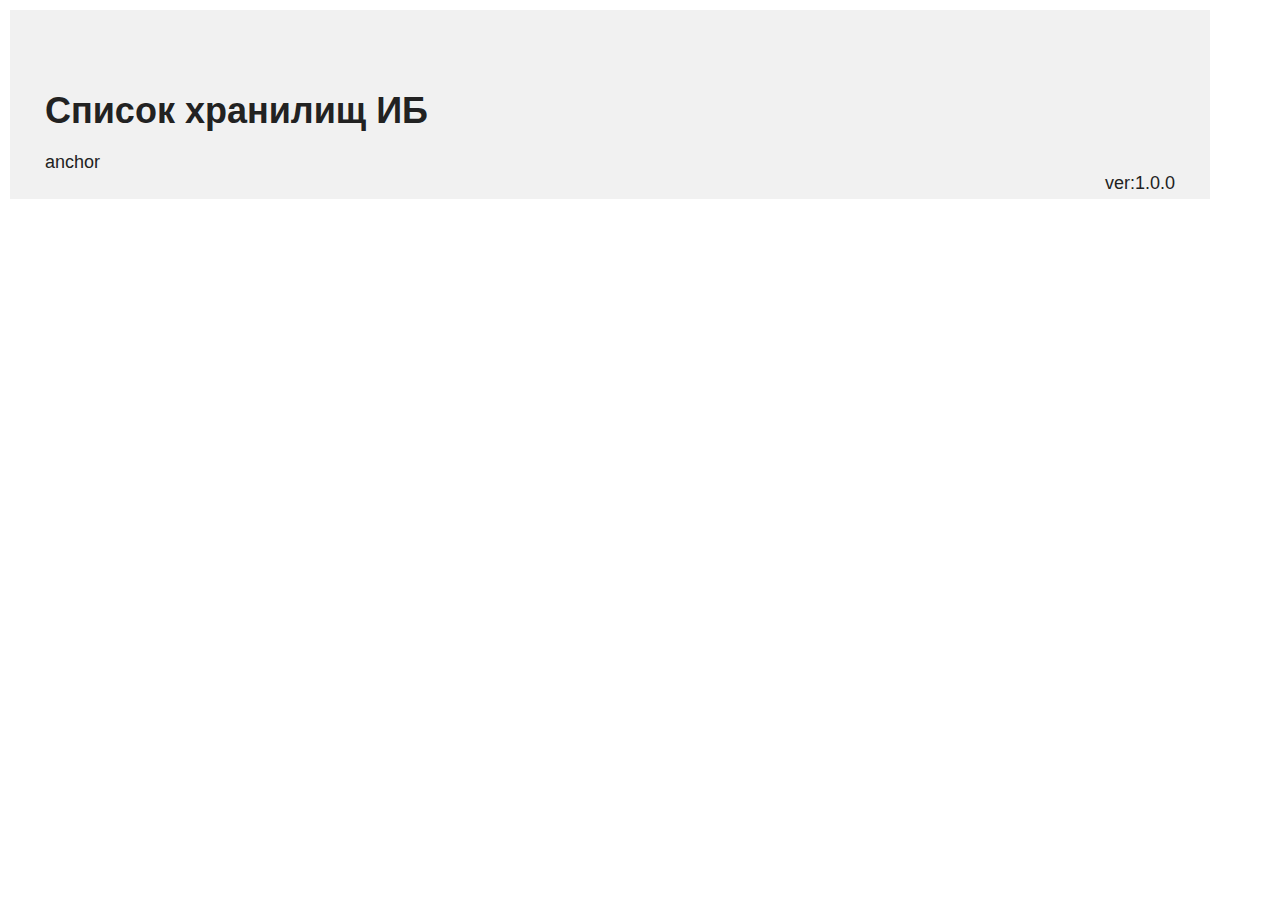
==== tmp.html @ 1c12555d "Ошибка версия в html" ====
﻿<!DOCTYPE html>
<html lang="en">

<head>
    <meta charset="UTF-8">
    <meta name="viewport" content="width=device-width, initial-scale=1.0">
    <title>Актуальный список ИБ хранилищ</title>
    <link rel="stylesheet" href="./style.css">
</head>

<body>
    <div class="container">
        <div>
            <img style="padding: 30px;" src="https://cdn-ru.bitrix24.ru/b101043/landing/184/184c64052859991c532029db28bde41c/1IDM_Logo_New_Light_1x.png" alt=""> <br>   
        </div>
        <h1 style="padding: 10px;" class="text-violet text-center" >Список хранилищ ИБ</h1>
        
        <div class="listbase">
                          
          <div>anchor</div>
          <p style="text-align: right">ver:1.0.0</p>
                
        </div>       
    </div>
    
    
    <script>
        let copy = (copyText) => {
            document.getElementById(copyText).select();    
            document.execCommand('copy');        
        }
    </script>

</body>

</html>
---- style.css ----
* {
    margin: 0;
    /* box-sizing: border-box; */
}

html, body {
    font-size: 18px;
    font-family: sans-serif;
    color: #222;
}



h1 {
    /* text-align: left; */
    margin-bottom: 5px; 
    margin: 5px 25px; 

}

h3, h4 {
    text-transform: uppercase;
    font-size: 1.1rem;
    margin: 20px 0 30px 0;
}


hr {
    margin: 20px 0;
}

section, .section {
    margin-bottom: 30px;
}

input, select, textarea {
    background: none;
    border: 1px solid black;
    /* padding: 10px 40px; */
    /* font-size: .9rem; */
    outline: none;
    /* margin: 2px 2px;  */
    /* width: 60px; */
    
}

/* button {
    width: 50px;
    /* height: 50px; */
    
    /* background: none; */
    /* border: 1px solid black; */
    /* padding: 10px 10px;
    font-size: .9rem;
    outline: none;
}  */



input[type="range"] {
    padding: 10px 0;
} */

input:active, input:focus, textarea:active, textarea:focus, select:active, select:focus {
    background:  orangered;
}

input[type="date"] {
    padding: 8px 20px;
}

textarea {
    resize: none;
    width: 50%;
} 

button:hover {
    background: orangered;
}

button:active {
    background: black;
    color: orangered;
}

.form-div {
    margin-bottom: 30px;
}

.out-block {
    font-size: 1rem;
    font-family: monospace;
}

.section {
    margin: 10px 0 10px 0;
    padding: 10px 0 30px 0;
    border-bottom: 1px solid #c2c2c2;
}

.section div {
    margin-bottom: 10px;
}

.red {
    color: IndianRed;
}

.courses {
    margin-top: 40px;
}

/* .courses li {
    margin-bottom: 20px;
} */

/* .courses a {
    color: #222;
}

.active {
    box-shadow: 0 0 10px #000;
}

p {
    margin-bottom: 20px;
} */

/* img:hover {
    cursor: pointer;
}

.clearfix {
    display: block;
    clear: both;
} */

/* .test-field{
    min-height: 450px;
    background: #d2d2d2;
    position: relative;
}

.log-block {
    position: absolute;
    width: 200px;
    font-family: monospace;
}

.block {
    width: 50px;
    height: 50px;
    margin: 40px;
    padding: 10px;
    border: 1px solid orangered;
}

table {
  font-family: arial, sans-serif;
  border-collapse: collapse;
  width: 100%;
}

td, th {
  border: 1px solid #dddddd;
  text-align: left;
  padding: 8px;
}

tr:nth-child(even) {
  background-color: #dddddd;
} */

/* tr:hover{
    background: orange;
    cursor: pointer;
} */

/* .base {
    padding: 20px;
    background: PaleTurquoise;
} */ 

/* .middle {
    background: brown;
    padding: 10px;
} */

/* .append {
    background: SlateBlue;
    padding: 5px;
}

.prepend {
    padding: 5px;
    background: Plum;
}

.before, .after {
    padding: 5px;
    background: coral;
}

.replace-with {
    padding: 5px;
    background: Chocolate;
} */ */

.section-symbol {
    display: flex;
    flex: 1 1 auto;
    /* font-size: 2.55rem; */
    /* line-height: 2.55rem; */
    height: 2rem; 
    /* color: #4c4f52; */
    /* text-align:left; */
    justify-content: left;
    padding: 0 .5rem;
    align-items: center;
    cursor: pointer;
    /* border-width: 1px; */
    border-color: #f9fafb;
}

.container {
    display: flex;
    flex-direction: column;
    min-width: 510px; 
    max-width: 1200px;
    margin: 10px 10px; 
    background: #f1f1f1;
    /* padding: 5px; */
} 


.listbase
{
    margin: 5px 35px; 
}


.SERP
{
    width: 200px; 
    /* background-color: aqua; */
}

.titlecl
{
    background-color: aquamarine;
    /* font-weight: bold;  */

}
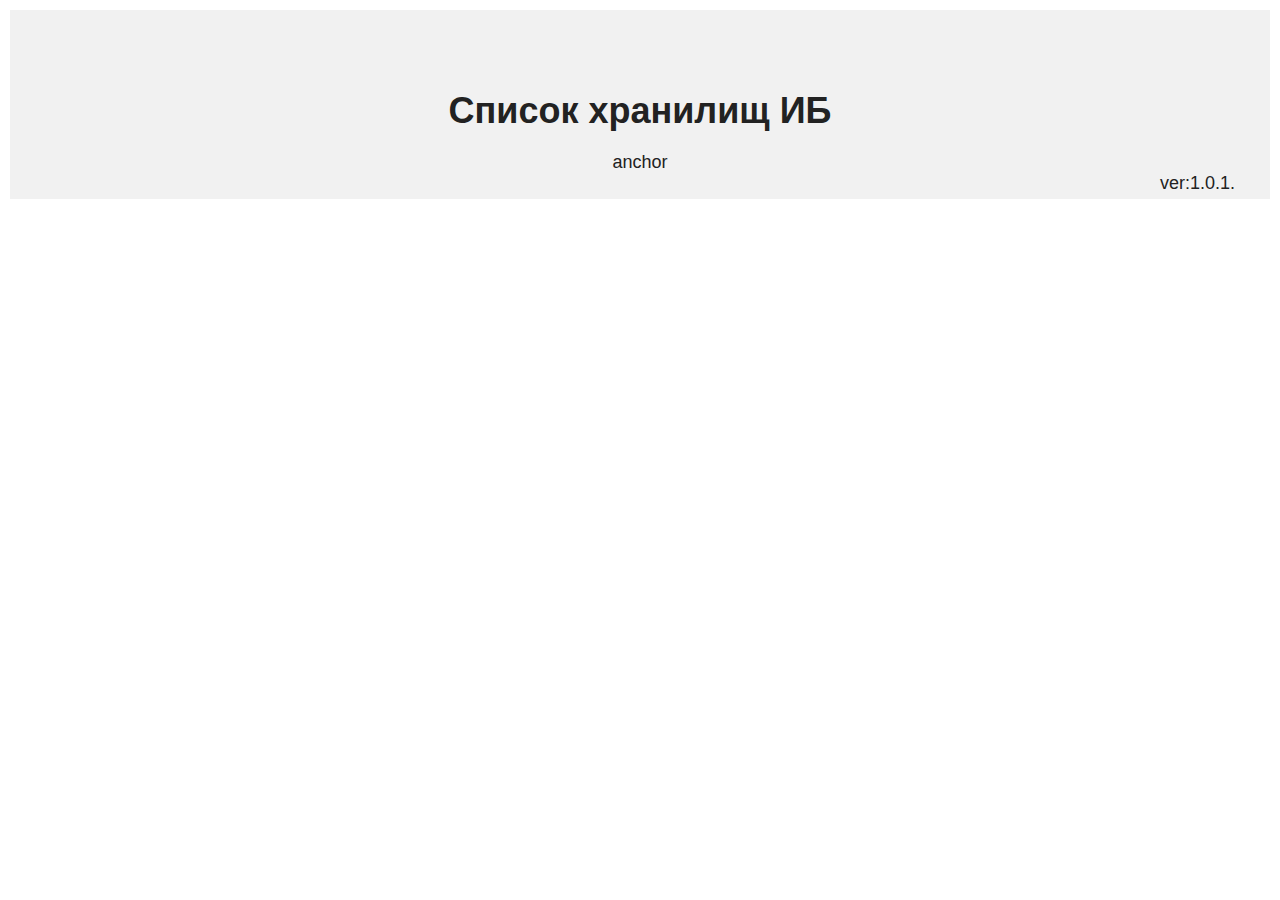
==== commit b1a1367e: "ver 1.0.1" ====
--- a/tmp.html
+++ b/tmp.html
@@ -9,7 +9,7 @@
 </head>
 
 <body>
-    <div class="container">
+    <div style="text-align: center" class="container">
         <div>
             <img style="padding: 30px;" src="https://cdn-ru.bitrix24.ru/b101043/landing/184/184c64052859991c532029db28bde41c/1IDM_Logo_New_Light_1x.png" alt=""> <br>   
         </div>
@@ -18,7 +18,7 @@
         <div class="listbase">
                           
           <div>anchor</div>
-          <p style="text-align: right">ver:1.0.0</p>
+          <p style="text-align: right">ver:1.0.1.</p>
                 
         </div>       
     </div>
--- a/style.css
+++ b/style.css
@@ -9,13 +9,10 @@
     color: #222;
 }
 
-
-
 h1 {
     /* text-align: left; */
     margin-bottom: 5px; 
     margin: 5px 25px; 
-
 }
 
 h3, h4 {
@@ -23,7 +20,6 @@
     font-size: 1.1rem;
     margin: 20px 0 30px 0;
 }
-
 
 hr {
     margin: 20px 0;
@@ -40,21 +36,8 @@
     /* font-size: .9rem; */
     outline: none;
     /* margin: 2px 2px;  */
-    /* width: 60px; */
-    
+    /* width: 60px; */  
 }
-
-/* button {
-    width: 50px;
-    /* height: 50px; */
-    
-    /* background: none; */
-    /* border: 1px solid black; */
-    /* padding: 10px 10px;
-    font-size: .9rem;
-    outline: none;
-}  */
-
 
 
 input[type="range"] {
@@ -110,102 +93,6 @@
     margin-top: 40px;
 }
 
-/* .courses li {
-    margin-bottom: 20px;
-} */
-
-/* .courses a {
-    color: #222;
-}
-
-.active {
-    box-shadow: 0 0 10px #000;
-}
-
-p {
-    margin-bottom: 20px;
-} */
-
-/* img:hover {
-    cursor: pointer;
-}
-
-.clearfix {
-    display: block;
-    clear: both;
-} */
-
-/* .test-field{
-    min-height: 450px;
-    background: #d2d2d2;
-    position: relative;
-}
-
-.log-block {
-    position: absolute;
-    width: 200px;
-    font-family: monospace;
-}
-
-.block {
-    width: 50px;
-    height: 50px;
-    margin: 40px;
-    padding: 10px;
-    border: 1px solid orangered;
-}
-
-table {
-  font-family: arial, sans-serif;
-  border-collapse: collapse;
-  width: 100%;
-}
-
-td, th {
-  border: 1px solid #dddddd;
-  text-align: left;
-  padding: 8px;
-}
-
-tr:nth-child(even) {
-  background-color: #dddddd;
-} */
-
-/* tr:hover{
-    background: orange;
-    cursor: pointer;
-} */
-
-/* .base {
-    padding: 20px;
-    background: PaleTurquoise;
-} */ 
-
-/* .middle {
-    background: brown;
-    padding: 10px;
-} */
-
-/* .append {
-    background: SlateBlue;
-    padding: 5px;
-}
-
-.prepend {
-    padding: 5px;
-    background: Plum;
-}
-
-.before, .after {
-    padding: 5px;
-    background: coral;
-}
-
-.replace-with {
-    padding: 5px;
-    background: Chocolate;
-} */ */
-
 .section-symbol {
     display: flex;
     flex: 1 1 auto;
@@ -226,7 +113,6 @@
     display: flex;
     flex-direction: column;
     min-width: 510px; 
-    max-width: 1200px;
     margin: 10px 10px; 
     background: #f1f1f1;
     /* padding: 5px; */
@@ -238,7 +124,6 @@
     margin: 5px 35px; 
 }
 
-
 .SERP
 {
     width: 200px; 
@@ -249,5 +134,4 @@
 {
     background-color: aquamarine;
     /* font-weight: bold;  */
-
 }
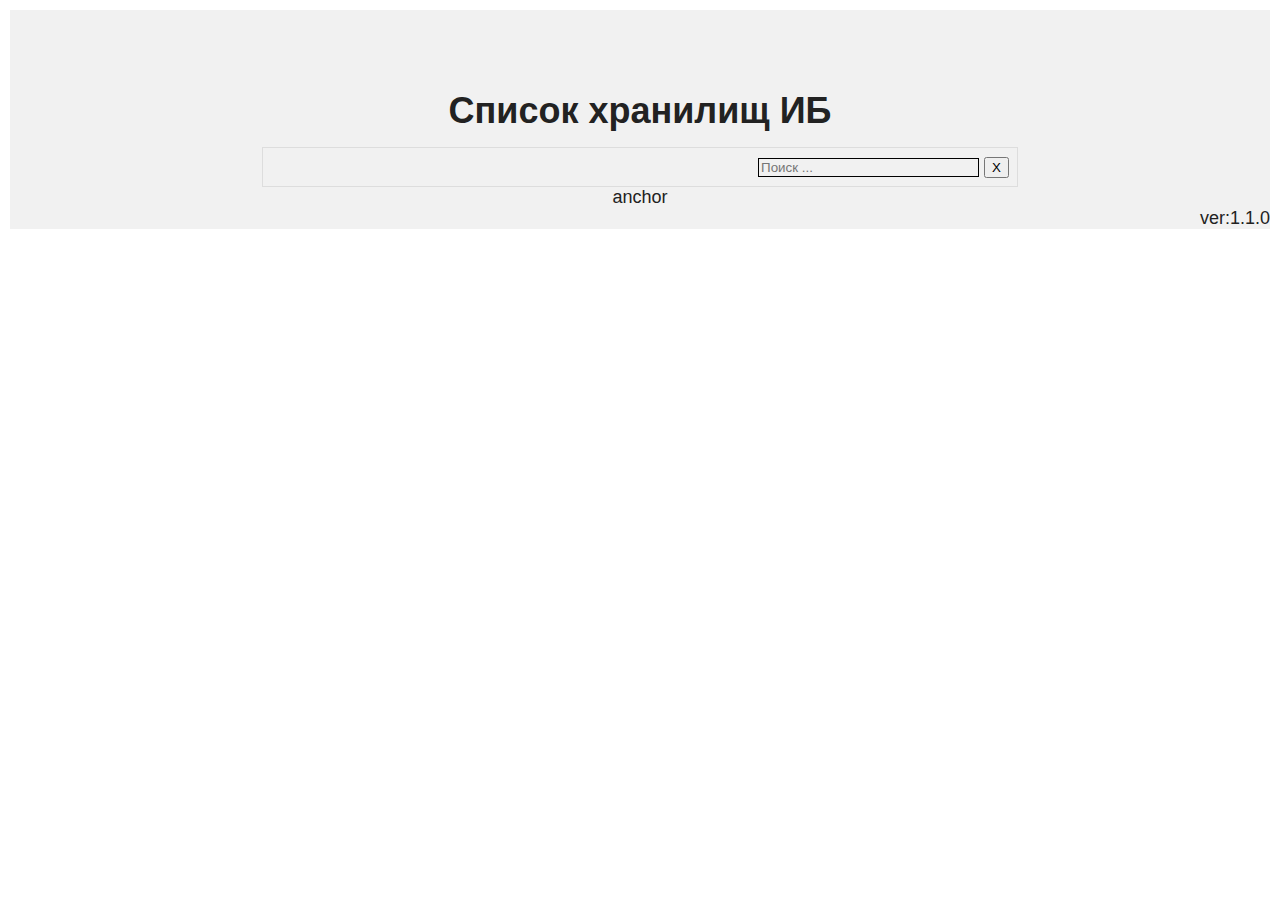
==== commit a492bfbc: "v. 1.1.0" ====
--- a/tmp.html
+++ b/tmp.html
@@ -15,20 +15,71 @@
         </div>
         <h1 style="padding: 10px;" class="text-violet text-center" >Список хранилищ ИБ</h1>
         
-        <div class="listbase">
-                          
-          <div>anchor</div>
-          <p style="text-align: right">ver:1.0.1.</p>
-                
-        </div>       
+        <!-- Поиск -->
+		<table>                    
+			<td>
+				<form id="FormSearchBar" class="right_form">
+					<input style="text-align: left; width: 215px" type="text" id="myInput" onkeyup="myFunctionFind()" placeholder="Поиск ..." title="Введите текст поиска ">
+					<button onclick="clearInputField()">X</button>
+				</form>	
+			</td>
+		</table>
+
+                  
+        <table id="myTable">
+            <div>anchor</div>
+        </table>
+
+        <div>
+            <p style="text-align: right">ver:1.1.0</p>
+        </div>   
+                       
     </div>
     
     
     <script>
-        let copy = (copyText) => {
-            document.getElementById(copyText).select();    
-            document.execCommand('copy');        
-        }
+    
+    // Механизм поиска 
+	function myFunctionFind() {
+	var input, filter, table, tr, td, i, txtValue;
+	input = document.getElementById("myInput");
+	filter = input.value.toUpperCase();
+	table = document.getElementById("myTable");
+	tr = table.getElementsByTagName("tr");
+	for (i = 0; i < tr.length; i++) {
+		td = tr[i].getElementsByTagName("td")[3];
+		if (td) {
+		txtValue = td.textContent || td.innerText;
+		if (txtValue.toUpperCase().indexOf(filter) > -1) {
+			tr[i].style.display = "";
+		} else {
+			tr[i].style.display = "none";
+		}
+		}       
+	}
+	}
+	
+    // Работа с буфером обмена 
+    function myFunction(myInput,myTooltip) {
+    var copyText = document.getElementById(myInput);
+    copyText.select();
+    copyText.setSelectionRange(0, 99999);
+    navigator.clipboard.writeText(copyText.value);
+  
+    var tooltip = document.getElementById(myTooltip);
+    tooltip.innerHTML = "Скопировано: " + copyText.value;
+    }
+
+    function outFunc1(myTooltip) {
+    var tooltip = document.getElementById(myTooltip);
+    tooltip.innerHTML = "Скопировать в буфер обмена";
+    }
+    
+	// Очистка строки поиска
+	function clearInputField() {
+        document.getElementById('FormSearchBar').reset();
+    }
+    
     </script>
 
 </body>
--- a/style.css
+++ b/style.css
@@ -1,6 +1,5 @@
-    * {
+* {
     margin: 0;
-    /* box-sizing: border-box; */
 }
 
 html, body {
@@ -10,103 +9,18 @@
 }
 
 h1 {
-    /* text-align: left; */
     margin-bottom: 5px; 
     margin: 5px 25px; 
-}
-
-h3, h4 {
-    text-transform: uppercase;
-    font-size: 1.1rem;
-    margin: 20px 0 30px 0;
-}
-
-hr {
-    margin: 20px 0;
-}
-
-section, .section {
-    margin-bottom: 30px;
 }
 
 input, select, textarea {
     background: none;
     border: 1px solid black;
-    /* padding: 10px 40px; */
-    /* font-size: .9rem; */
-    outline: none;
-    /* margin: 2px 2px;  */
-    /* width: 60px; */  
+    outline: none; 
 }
-
-
-input[type="range"] {
-    padding: 10px 0;
-} */
-
-input:active, input:focus, textarea:active, textarea:focus, select:active, select:focus {
-    background:  orangered;
-}
-
-input[type="date"] {
-    padding: 8px 20px;
-}
-
-textarea {
-    resize: none;
-    width: 50%;
-} 
 
 button:hover {
     background: orangered;
-}
-
-button:active {
-    background: black;
-    color: orangered;
-}
-
-.form-div {
-    margin-bottom: 30px;
-}
-
-.out-block {
-    font-size: 1rem;
-    font-family: monospace;
-}
-
-.section {
-    margin: 10px 0 10px 0;
-    padding: 10px 0 30px 0;
-    border-bottom: 1px solid #c2c2c2;
-}
-
-.section div {
-    margin-bottom: 10px;
-}
-
-.red {
-    color: IndianRed;
-}
-
-.courses {
-    margin-top: 40px;
-}
-
-.section-symbol {
-    display: flex;
-    flex: 1 1 auto;
-    /* font-size: 2.55rem; */
-    /* line-height: 2.55rem; */
-    height: 2rem; 
-    /* color: #4c4f52; */
-    /* text-align:left; */
-    justify-content: left;
-    padding: 0 .5rem;
-    align-items: center;
-    cursor: pointer;
-    /* border-width: 1px; */
-    border-color: #f9fafb;
 }
 
 .container {
@@ -115,9 +29,7 @@
     min-width: 510px; 
     margin: 10px 10px; 
     background: #f1f1f1;
-    /* padding: 5px; */
 } 
-
 
 .listbase
 {
@@ -127,11 +39,95 @@
 .SERP
 {
     width: 200px; 
-    /* background-color: aqua; */
 }
 
-.titlecl
-{
-    background-color: aquamarine;
-    /* font-weight: bold;  */
+table {
+    width: 60%;
+    border-collapse: collapse;
+    text-align: left;
+    margin: 0 auto; /* Центрирование таблицы */
 }
+th, td {
+    border: 1px solid #dddddd;
+    text-align: left;
+    padding: 8px;
+}
+th {
+    background-color: #f2f2f2;
+    text-align: center;
+    white-space: nowrap;
+    overflow: hidden;
+    text-overflow: ellipsis;
+}
+th:nth-child(1) {
+    max-width: 100px;
+}
+th:nth-child(2) {
+    max-width: 150px;
+}
+
+td:nth-child(1), td:nth-child(2) {
+    white-space: nowrap;
+    overflow: hidden;
+    text-overflow: ellipsis;
+}
+td:nth-child(1) {
+    max-width: 100px;
+}
+td:nth-child(2) {
+    max-width: 150px;
+}
+td:nth-child(3) {
+    text-align: center;
+    width: 50px;
+}
+
+
+.highlight {
+    background-color: #ffffe0; /* светло-желтый цвет */
+}
+
+/*Работа с буфером обмена*/
+.tooltip {
+    position: relative;
+    display: inline-block;
+  }
+  
+  .tooltip .tooltiptext {
+    visibility: hidden;
+    width: 180px;
+    background-color: #555;
+    color: #fff;
+    text-align: center;
+    border-radius: 6px;
+    padding: 5px;
+    position: absolute;
+    z-index: 1;
+    bottom: 150%;
+    left: 50%;
+    margin-left: -75px;
+    opacity: 0;
+    transition: opacity 0.3s;
+  }
+  
+  .tooltip .tooltiptext::after {
+    content: "";
+    position: absolute;
+    top: 100%;
+    left: 50%;
+    margin-left: -5px;
+    border-width: 5px;
+    border-style: solid;
+    border-color: #555 transparent transparent transparent;
+  }
+  
+  .tooltip:hover .tooltiptext {
+    visibility: visible;
+    opacity: 1;
+  }
+/*Работа с буфером обмена*/
+
+  /* Блок поиска прижимаем вправо */
+  .right_form {
+    float: right;
+  }
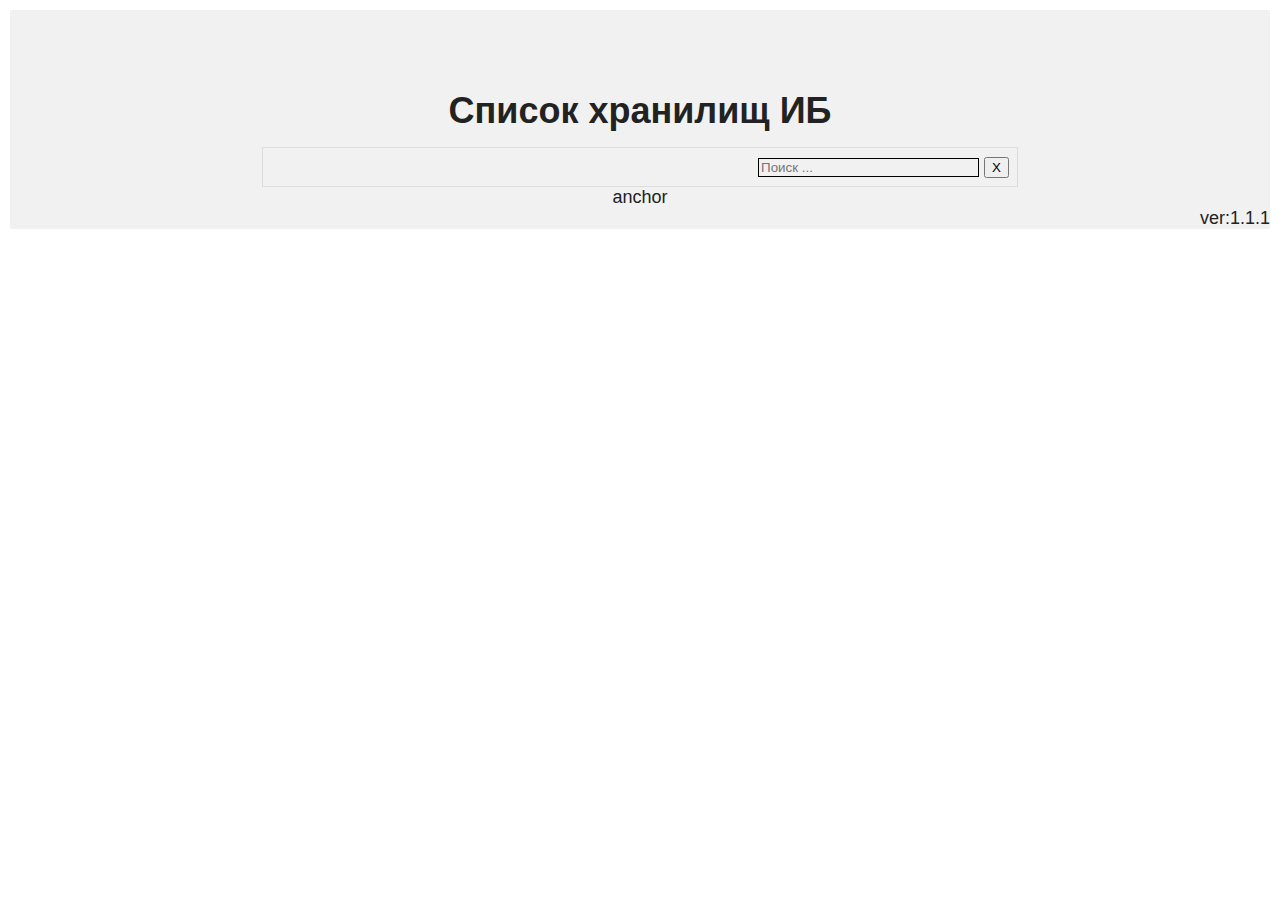
==== commit 1538e8ac: "v. 1.1.1" ====
--- a/tmp.html
+++ b/tmp.html
@@ -31,7 +31,7 @@
         </table>
 
         <div>
-            <p style="text-align: right">ver:1.1.0</p>
+            <p style="text-align: right">ver:1.1.1</p>
         </div>   
                        
     </div>
@@ -60,20 +60,16 @@
 	}
 	
     // Работа с буфером обмена 
-    function myFunction(myInput,myTooltip) {
-    var copyText = document.getElementById(myInput);
-    copyText.select();
-    copyText.setSelectionRange(0, 99999);
-    navigator.clipboard.writeText(copyText.value);
-  
-    var tooltip = document.getElementById(myTooltip);
-    tooltip.innerHTML = "Скопировано: " + copyText.value;
-    }
-
-    function outFunc1(myTooltip) {
-    var tooltip = document.getElementById(myTooltip);
-    tooltip.innerHTML = "Скопировать в буфер обмена";
-    }
+    function copyToTitle(text, element) {
+            var input = document.createElement('input');
+            input.setAttribute('value', text);
+            document.body.appendChild(input);
+            input.select();
+            document.execCommand('copy');
+            document.body.removeChild(input);
+            element.setAttribute('title', 'Скопировано: ' + text);
+            alert('Скопировано: ' + text);
+        }
     
 	// Очистка строки поиска
 	function clearInputField() {
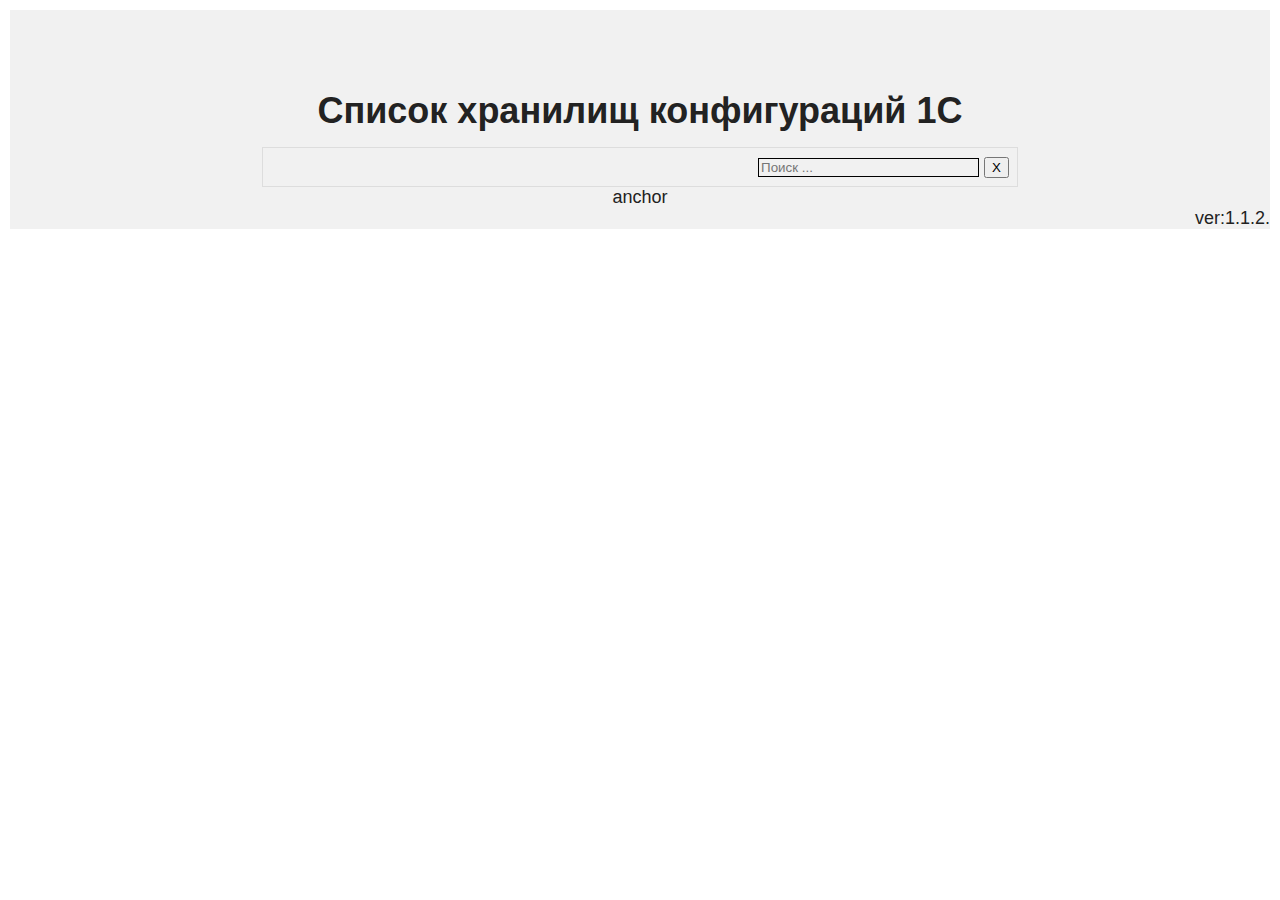
==== commit 03889c80: "1.1.2." ====
--- a/tmp.html
+++ b/tmp.html
@@ -5,6 +5,7 @@
     <meta charset="UTF-8">
     <meta name="viewport" content="width=device-width, initial-scale=1.0">
     <title>Актуальный список ИБ хранилищ</title>
+    <link rel="icon" href= "images/favicon3.png" type="image/x-icon">
     <link rel="stylesheet" href="./style.css">
 </head>
 
@@ -13,7 +14,7 @@
         <div>
             <img style="padding: 30px;" src="https://cdn-ru.bitrix24.ru/b101043/landing/184/184c64052859991c532029db28bde41c/1IDM_Logo_New_Light_1x.png" alt=""> <br>   
         </div>
-        <h1 style="padding: 10px;" class="text-violet text-center" >Список хранилищ ИБ</h1>
+        <h1 style="padding: 10px;" class="text-violet text-center" >Список хранилищ конфигураций 1С</h1>
         
         <!-- Поиск -->
 		<table>                    
@@ -31,7 +32,7 @@
         </table>
 
         <div>
-            <p style="text-align: right">ver:1.1.1</p>
+            <p style="text-align: right">ver:1.1.2.</p>
         </div>   
                        
     </div>
@@ -60,16 +61,21 @@
 	}
 	
     // Работа с буфером обмена 
-    function copyToTitle(text, element) {
-            var input = document.createElement('input');
-            input.setAttribute('value', text);
-            document.body.appendChild(input);
-            input.select();
-            document.execCommand('copy');
-            document.body.removeChild(input);
-            element.setAttribute('title', 'Скопировано: ' + text);
-            alert('Скопировано: ' + text);
-        }
+    function myFunction(myInput,myTooltip) {
+    var copyText = document.getElementById(myInput);
+    copyText.select();
+    // copyText.setSelectionRange(0, 99999);
+    //navigator.clipboard.writeText(copyText.value);
+    document.execCommand("copy");
+  
+    var tooltip = document.getElementById(myTooltip);
+    tooltip.innerHTML = "Скопировано: " + copyText.value;
+    }
+
+    function outFunc1(myTooltip) {
+    var tooltip = document.getElementById(myTooltip);
+    tooltip.innerHTML = "Скопировать в буфер обмена";
+    }
     
 	// Очистка строки поиска
 	function clearInputField() {
